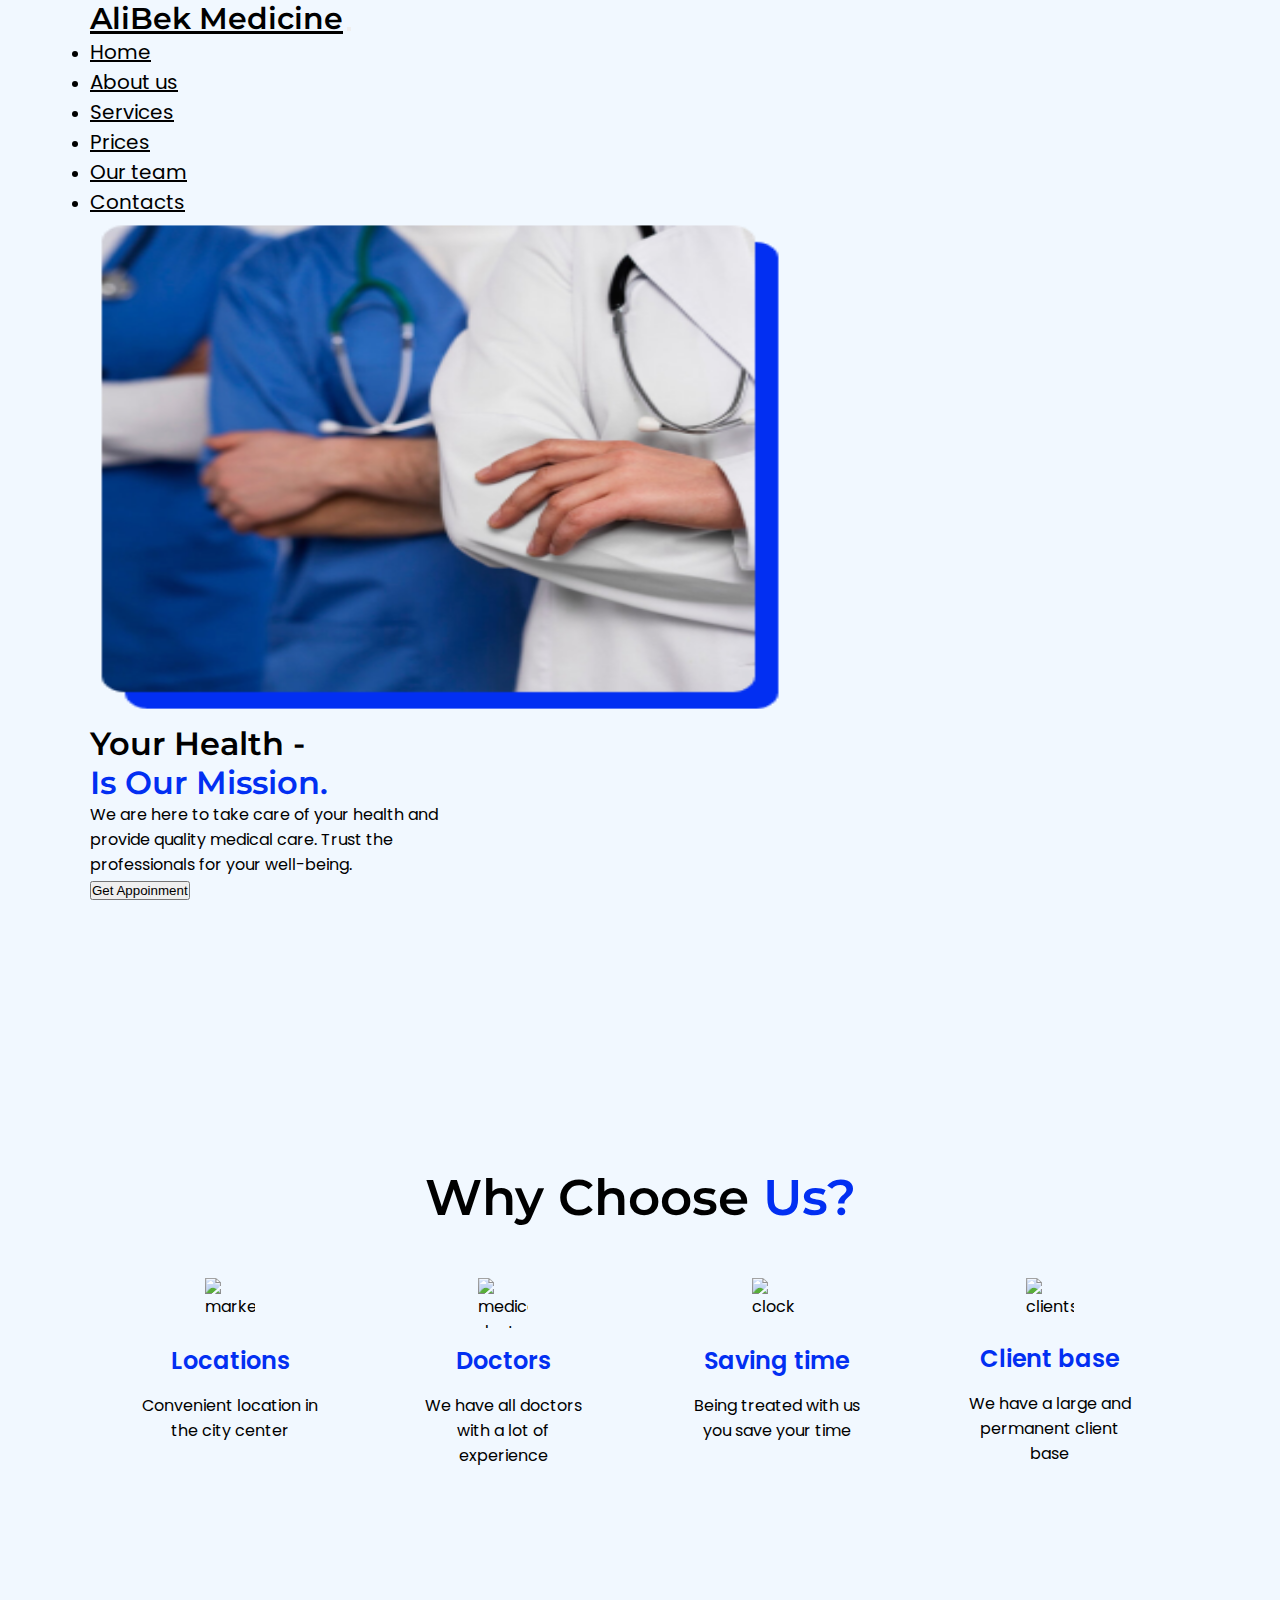
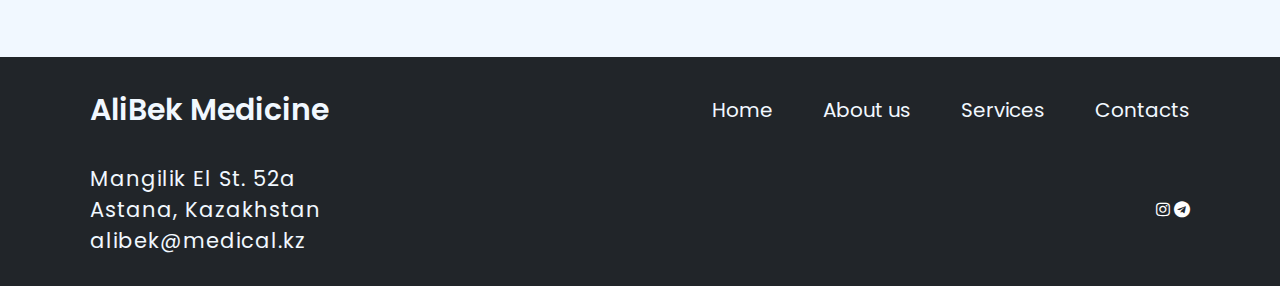
==== index.html @ 5941402e "initial commit" ====
<!DOCTYPE html>
<html lang="en">
<head>
    <meta charset="UTF-8">
    <meta name="viewport" content="width=device-width, initial-scale=1.0">
    <link href="https://cdn.jsdelivr.net/npm/bootstrap@5.3.2/dist/css/bootstrap.min.css" rel="stylesheet" integrity="sha384-T3c6CoIi6uLrA9TneNEoa7RxnatzjcDSCmG1MXxSR1GAsXEV/Dwwykc2MPK8M2HN" crossorigin="anonymous">
    <link rel="stylesheet" href="https://cdnjs.cloudflare.com/ajax/libs/font-awesome/4.7.0/css/font-awesome.min.css">
    <link rel="stylesheet" href="style.css">
    <title>AliBek Medicine</title>
</head>
<body>
    <nav class="navbar fixed-top navbar-expand-lg navbar-dark p-md-3">
        <div class="container">
            <a href="index.html" class="navbar-brand text-black">AliBek Medicine</a>
            <button
            type="button" 
            class="navbar-toggler"
            data-bs-target="#navbarNav"
            data-bs-toggle="collapse"
            aria-controls="navbarNav"
            aria-expanded="false"
            aria-lable="Toggle Navbar">
            <span class="navbar-toggler-icon"></span>
            </button>
            <div class="collapse navbar-collapse" id="navbarNav">
                <div class="mx-auto"></div>
                <ul class="navbar-nav">
                    <li class="nav-item"><a href="index.html" class="nav-link text-black">Home</a></li>
                    <li class="nav-item"><a href="assets/pages/about.html" class="nav-link text-black">About us</a></li>
                    <li class="nav-item"><a href="assets/pages/services.html" class="nav-link text-black">Services</a></li>
                    <li class="nav-item"><a href="assets/pages/prices.html" class="nav-link text-black">Prices</a></li>
                    <li class="nav-item"><a href="assets/pages/team.html" class="nav-link text-black">Our team</a></li>
                    <li class="nav-item"><a href="assets/pages/contacts.html" class="nav-link text-black">Contacts</a></li>
                 </ul>
            </div>
        </div> 
    </nav>
    <div class="scroll-container">
        <div class="scroll-indicator" id="thisPartMoves"></div>
    </div> 


    <header>
        <div class="container col-xxl-8 px-4 py-5">
            <div class="row flex-lg-row-reverse align-items-center g-5 py-5">
                <div class="col-10 col-sm-8 col-lg-6">
                    <img src="assets/img/header-image.png" class="d-block mx-lg-auto img-fluid" alt="Bootstrap Themes" width="700" height="500" loading="lazy">
                </div>
                <div class="col-lg-6">
                    <h1 class="header-title display-5 fw-bold text-body-emphasis lh-1 mb-3">Your Health - <br><span>Is Our Mission.</span></h1>
                    <p class="header-text lead">We are here to take care of your health and provide quality medical care. Trust the professionals for your well-being.</p>
                    <button type="button" class="btn btn-primary px-4 me-md-2">Get Appoinment</button>
                </div>
            </div>
        </div>
    </header>

    <section class="choose">
        <div class="container">
            <h2 class="choose-title">Why Choose <span>Us?</span></h2>
            <div class="benefits">
                <div class="benefit-card">
                    <img width="50" height="50" src="https://img.icons8.com/ios-filled/50/7895b2/marker.png" alt="marker"/>
                    <div class="benefit-title">Locations</div>
                    <p class="text benefit-text">Convenient location in the city center</p>
                </div>
                <div class="benefit-card">
                    <img width="50" height="50" src="https://img.icons8.com/ios-filled/50/7895b2/medical-doctor.png" alt="medical-doctor"/>
                    <div class="benefit-title">Doctors</div>
                    <p class="text benefit-text">We have all doctors with a lot of experience</p>
                </div>
                <div class="benefit-card">
                    <img width="50" height="50" src="https://img.icons8.com/ios-filled/50/7895b2/clock--v3.png" alt="clock"/>
                    <div class="benefit-title">Saving time</div>
                    <p class="text benefit-text">Being treated with us you save your time</p>
                </div>
                <div class="benefit-card">
                    <img width="48" height="48" src="https://img.icons8.com/sf-regular-filled/48/7895b2/group-foreground-selected.png" alt="clients"/>
                    <div class="benefit-title">Client base</div>
                    <p class="text benefit-text">We have a large and permanent client base</p>
                </div>
            </div>
        </div>
    </section>


    <footer>
        <div class="container">
            <div class="footer-top">
                <a href="index.html" class="footer-brand">AliBek Medicine</a>
                <div class="footer-links">
                    <a href="index.html" class="footer-link">Home</a>
                    <a href="assets/pages/catalog.html" class="footer-link">About us</a>
                    <a href="assets/pages/aboutus.html" class="footer-link">Services</a>
                    <a href="assets/pages/contacts.htmlv" class="footer-link">Contacts</a>
                </div>
            </div>
            <div class="footer-bottom">
                <div class="footer-location">
                    <div class="footer-text">Mangilik El St. 52a</div>
                    <div class="footer-text">Astana, Kazakhstan</div>
                    <div class="footer-text">alibek@medical.kz</div>
                </div>
                <div class="footer-socials">
                    <a href="https://www.instagram.com/bekxpossu" target="_blank"><i class="fa fa-instagram" style="color: #fff;"></i></a>
                    <a href="https://t.me/bekosyamyn" target="_blank"><i class="fa fa-telegram" style="color: #fff;"></i></a>
                </div>
            </div>
        </div>
    </footer>

    <audio id="deleteSound" src="assets/error-sound.mp3"></audio>
    <script src="https://cdn.jsdelivr.net/npm/bootstrap@5.3.2/dist/js/bootstrap.bundle.min.js" integrity="sha384-C6RzsynM9kWDrMNeT87bh95OGNyZPhcTNXj1NW7RuBCsyN/o0jlpcV8Qyq46cDfL" crossorigin="anonymous"></script>
    <script src="assets/js/srcipt.js"></script>
    <script src="assets/js/scroll.js"></script>
    <script src="assets/js/deleteSound.js"></script>
</body>
</html>
---- style.css ----
@import url('https://fonts.googleapis.com/css2?family=Montserrat:wght@600;700;800&family=Poppins:wght@300;400&display=swap');
@import url(assets/css/about.css);
@import url(assets/css/services.css);
@import url(assets/css/prices.css);
@import url(assets/css/contacts.css);


:root {
    --main-color: #022FF2;
    --bg-color: #F1F8FF;
    --bg-color2: #212529;
    --text-font-family: 'Poppins', sans-serif;
    --title-font-family: 'Montserrat', sans-serif;
}

*,
*::after,
*::before {
    margin: 0;
    padding: 0;
    box-sizing: border-box;
}

.navbar-brand {
    color: #000;
    font-family: var(--title-font-family);
    font-weight: 600;
    font-size: 30px;
    transition: color .2s linear;
}

.navbar-brand:hover {
    color: #466582;
}

.nav-link {
    color: #000;
    font-size: 20px;
    transition: color .2s linear;
}

.nav-link:hover {
    color: #466582;
}

body {
    font-family: var(--text-font-family);
    background-color: var(--bg-color);
}

span {
    color: var(--main-color);
}

.container {
    width: 100%;
    max-width: 1100px;
    margin: 0 auto;
}

/*  SCROLL  */
.scroll-container {
    position: fixed;
    top: 55px;
    width: 100%;
    height: 1.5rem;
    z-index: 1000;
  }
  
  .scroll-indicator {
    height: 1.5rem;
    background: var(--main-color);
    width: 0%;
  }
/*  SCROLL  */

/*  HEADER  */

header {
    height: 100vh;
}

.header-title {
    font-family: var(--title-font-family);
    font-weight: 600;
}

.header-text {
    width: 400px;
}



/*  CHOOSE  */
.choose {
    height: 60vh;
    background-color: var(--color1);
}

@media (max-width: 992px) {
    .choose {
        height: 80vh;
    }
}

.choose-title {
    padding: 50px 0;
    font-size: 50px;
    text-align: center;
    font-family: var(--title-font-family);
    font-weight: 600;
}

.benefits {
    width: 100%;
    max-width: 1000px;
    margin: 0 auto;
    display: flex;
    flex-wrap: wrap;
    justify-content: space-between;
}

.benefit-card {
    width: 180px;
    display: flex;
    flex-direction: column;
    align-items: center;
    gap: 15px;
}

.benefit-title {
    font-size: 24px;
    font-weight: 600;
    color: var(--main-color);
}

.benefit-text {
    text-align: center;
}



/*  ABOUT  */

.about-title {
    font-family: var(--title-font-family);
    font-weight: 600;
}

.about-text {
    width: 400px;
}

.about-btn {
    text-decoration: none;
    color: var(--main-color);
    font-family: var(--title-font-family);
    font-weight: 600;
    margin-bottom: 20px;
}



/*  FAQ  */

.faq-title {
    font-family: var(--title-font-family);
    font-weight: 700;
    text-align: center;
}

.faq-text {
    text-align: center;
}

.accordion-inner {
    width: 100%;
    max-width: 800px;
    margin: 0 auto;
}

.accordion-item {
    background-color: #eee;
    color: #444;
    cursor: pointer;
    padding: 18px;
    width: 100%;
    border: none;
    text-align: left;
    outline: none;
    font-size: 15px;
    transition: 0.4s;
}

.active, .accordion-item:hover {
    background-color: #ccc;
}

.accordion-item:after {
    content: '\002B';
    color: #777;
    font-weight: bold;
    float: right;
    margin-left: 5px;
}

.active:after {
    content: "\2212";
}

.panel {
    padding: 5px 18px 0 18px;
    background-color: white;
    max-height: 0;
    overflow: hidden;
    transition: max-height 0.2s ease-out;
}


/*  FOOTER  */
footer {
    background-color: var(--bg-color2);
}

.footer-top {
    padding-top: 30px;
    display: flex;
    align-items: center;
    justify-content: space-between;
}

.footer-brand {
    text-decoration: none;
    color: var(--bg-color);
    font-family: var(--ff-cormorant);
    font-weight: 600;
    font-size: 30px;
    transition: color .2s linear;
}

.footer-brand:hover {
    color: var(--main-color);
}

.footer-links {
    display: flex;
    gap: 50px;
}

.footer-link {
    font-size: 20px;
    text-decoration: none;
    color: var(--bg-color);
    transition: color .2s linear;
}

@media (max-width: 769px) {
    .footer-links {
        display: none;
    }
}

.footer-link:hover {
    color: var(--main-color);
}

.footer-bottom {
    padding: 30px 0;
    display: flex;
    align-items: center;
    justify-content: space-between;
}

.footer-text {
    font-size: 21px;
    letter-spacing: 1px;
    color: var(--bg-color);
}
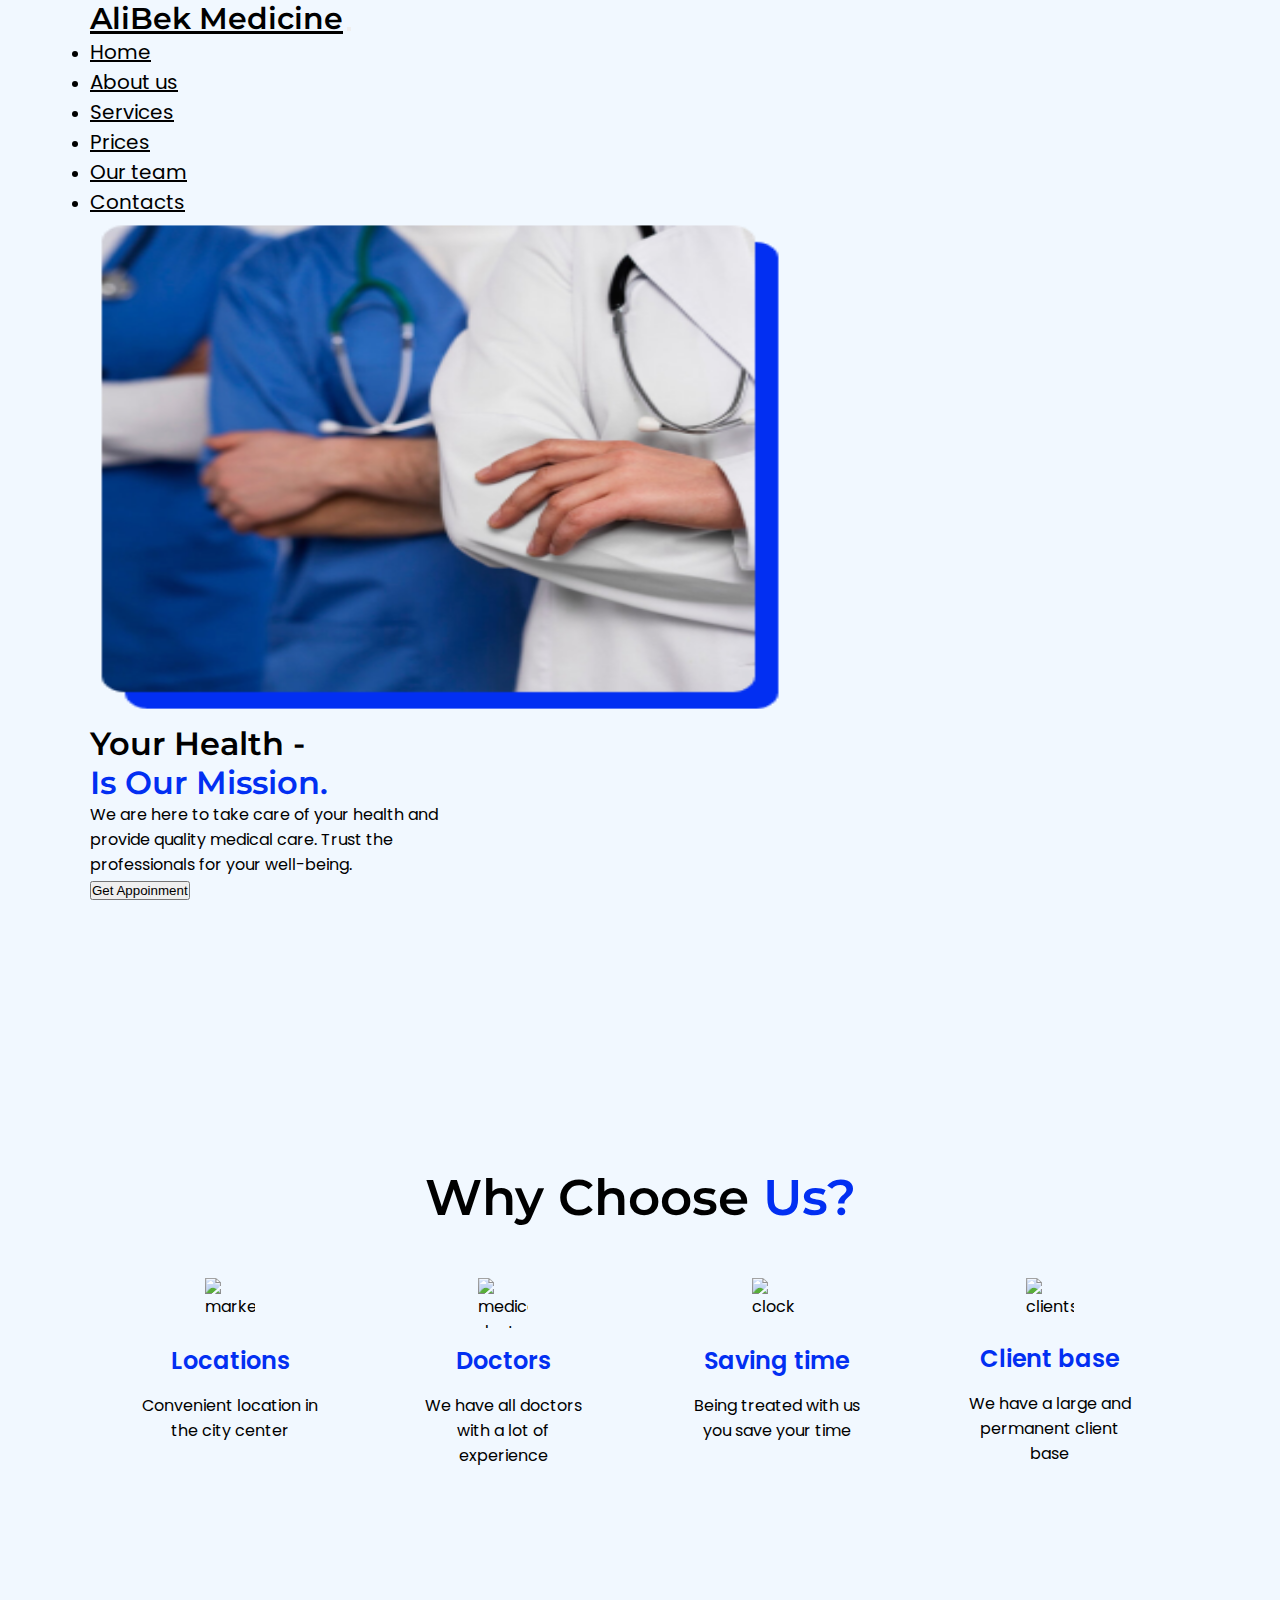
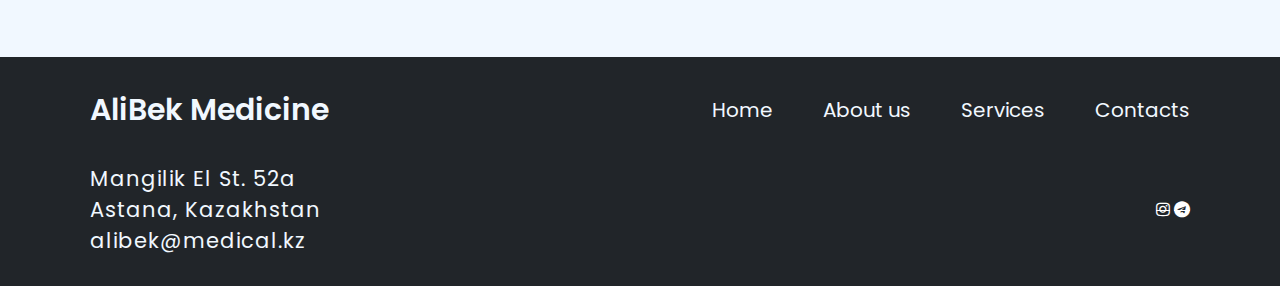
==== commit c946a203: "adding something" ====
--- a/index.html
+++ b/index.html
@@ -11,7 +11,7 @@
 <body>
     <nav class="navbar fixed-top navbar-expand-lg navbar-dark p-md-3">
         <div class="container">
-            <a href="index.html" class="navbar-brand text-black">AliBek Medicine</a>
+            <a href="index.html" class="navbar-brand">AliBek Medicine</a>
             <button
             type="button" 
             class="navbar-toggler"
@@ -25,12 +25,12 @@
             <div class="collapse navbar-collapse" id="navbarNav">
                 <div class="mx-auto"></div>
                 <ul class="navbar-nav">
-                    <li class="nav-item"><a href="index.html" class="nav-link text-black">Home</a></li>
-                    <li class="nav-item"><a href="assets/pages/about.html" class="nav-link text-black">About us</a></li>
-                    <li class="nav-item"><a href="assets/pages/services.html" class="nav-link text-black">Services</a></li>
-                    <li class="nav-item"><a href="assets/pages/prices.html" class="nav-link text-black">Prices</a></li>
-                    <li class="nav-item"><a href="assets/pages/team.html" class="nav-link text-black">Our team</a></li>
-                    <li class="nav-item"><a href="assets/pages/contacts.html" class="nav-link text-black">Contacts</a></li>
+                    <li class="nav-item"><a href="index.html" class="nav-link">Home</a></li>
+                    <li class="nav-item"><a href="assets/pages/about.html" class="nav-link">About us</a></li>
+                    <li class="nav-item"><a href="assets/pages/services.html" class="nav-link">Services</a></li>
+                    <li class="nav-item"><a href="assets/pages/prices.html" class="nav-link">Prices</a></li>
+                    <li class="nav-item"><a href="assets/pages/team.html" class="nav-link">Our team</a></li>
+                    <li class="nav-item"><a href="assets/pages/contacts.html" class="nav-link">Contacts</a></li>
                  </ul>
             </div>
         </div> 
--- a/style.css
+++ b/style.css
@@ -2,6 +2,7 @@
 @import url(assets/css/about.css);
 @import url(assets/css/services.css);
 @import url(assets/css/prices.css);
+@import url(assets/css/team.css);
 @import url(assets/css/contacts.css);
 
 
